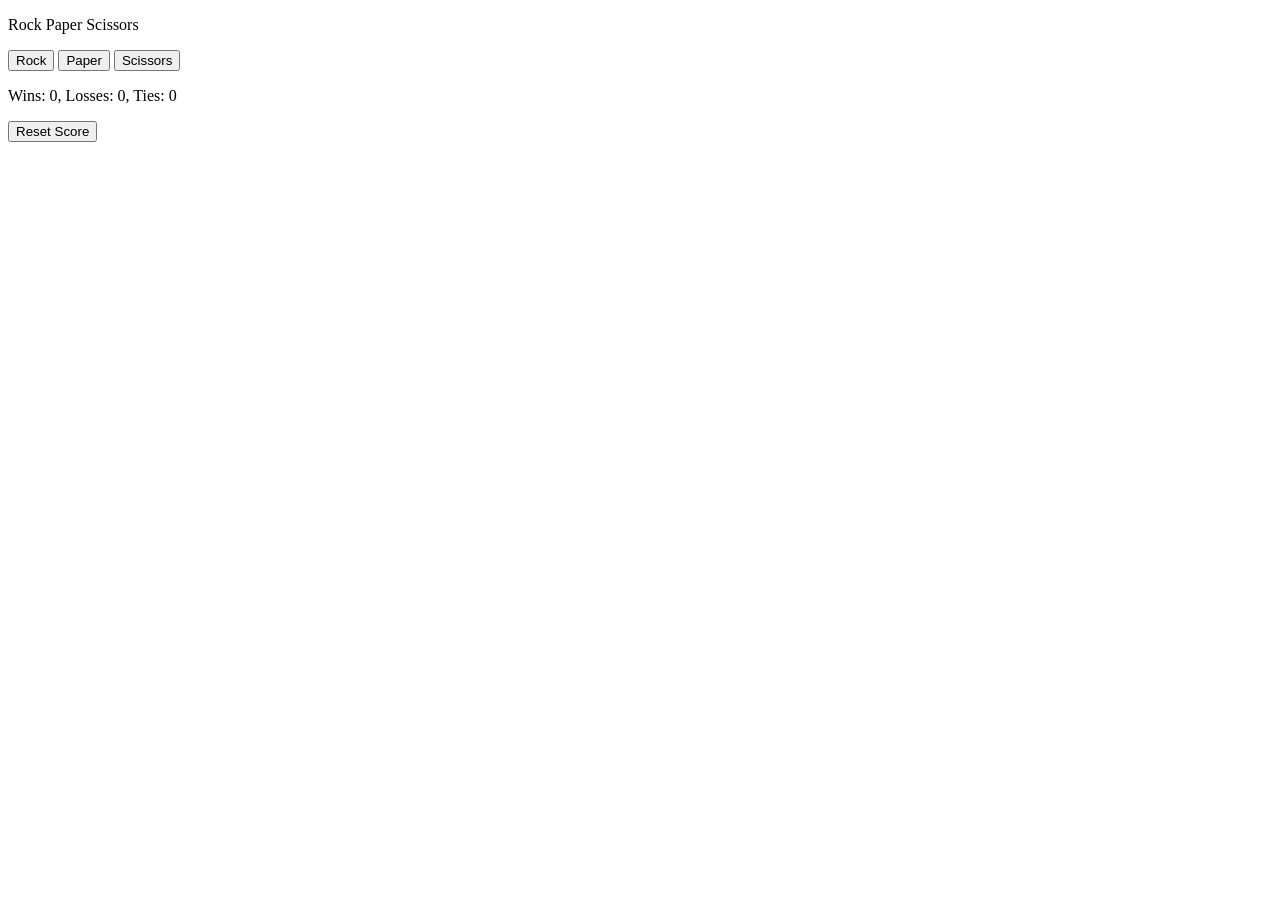
==== 09-rock-paper-scissors.html @ fed8b2ee "Add files via upload" ====
<!DOCTYPE html>
<html>
  <head>
    <title>Rock Paper Scissors</title>
  </head>
  <body>
    <p> Rock Paper Scissors</p>
    <button onclick="
      playGame('rock'); 
    ">Rock</button>

    <button onclick="
      playGame('paper');   
    ">Paper</button>

    <button onclick="
      playGame('scissors');
    ">Scissors</button>

    <p class="js-result"></p>
    <p class="js-moves"></p>
    <p class="js-score"></p>

    <button onclick="
    score.wins = 0;
    score.losses = 0;
    score.ties = 0;
    localStorage.removeItem('score');
    updateScoreElement();    
    ">Reset Score</button>

   <script>
    let score = JSON.parse(localStorage.getItem ('score')) ||  {
        wins: 0,
        losses: 0,
        ties: 0
      };

        updateScoreElement();
      /*

    if(!score) {
      score = {
        wins: 0,
        losses: 0,
        ties: 0
      };
    }
      */
    
    

    


    function playGame(playerMove) {
       const computerMove = pickComputerMove();
     let result = '';


     if (playerMove === 'scissors') {
        if (computerMove === 'rock') {
         result = 'You lose.';
     } else if (computerMove === 'paper') {
      result = 'You win.';
     } else if (computerMove === 'scissors') {
      result = 'Tie.';
     }

      
     }else if(playerMove === 'paper') {
       if (computerMove === 'rock') {
         result = 'You win.';
     } else if (computerMove === 'paper') {
      result = 'Tie.';
     } else if (computerMove === 'scissors') {
      result = 'You lose.';
     }
     

     }else if(playerMove === 'rock') {
       if (computerMove === 'rock') {
         result = 'Tie.';
     } else if (computerMove === 'paper') {
      result = 'You lose.';
     } else if (computerMove === 'scissors') {
      result = 'You win.';
     }
     }


     if (result === 'You win.') {
      score.wins += 1;
     } else if (result === 'You lose.') {
      score.losses += 1;
     }else if (result === 'Tie.') {
      score.ties += 1;
     }


     localStorage.setItem('score', JSON.stringify(score));

    
     
     updateScoreElement();

     document.querySelector('.js-result')
     .innerHTML = result;

     document.querySelector('.js-moves')
     .innerHTML = `You ${playerMove} - ${computerMove} Computer`;
    }

    function updateScoreElement(){
      document.querySelector('.js-score')
     .innerHTML = `Wins: ${score.wins}, Losses: ${score.losses}, Ties: ${score.ties}`;

    }

    function pickComputerMove() {
       const randomNumber = Math.random();


        let computerMove = '';

    
       if (randomNumber >= 0 && randomNumber < 1/3) {
       computerMove = 'rock';
     } else if (randomNumber >= 1/3 && randomNumber < 2/3) {
       computerMove = 'paper';
     } else if (randomNumber >= 2/3 && randomNumber < 1) {
       computerMove = 'scissors';
     }


     return computerMove;

    
    }

   
   

    </script>
  </body>
</html>
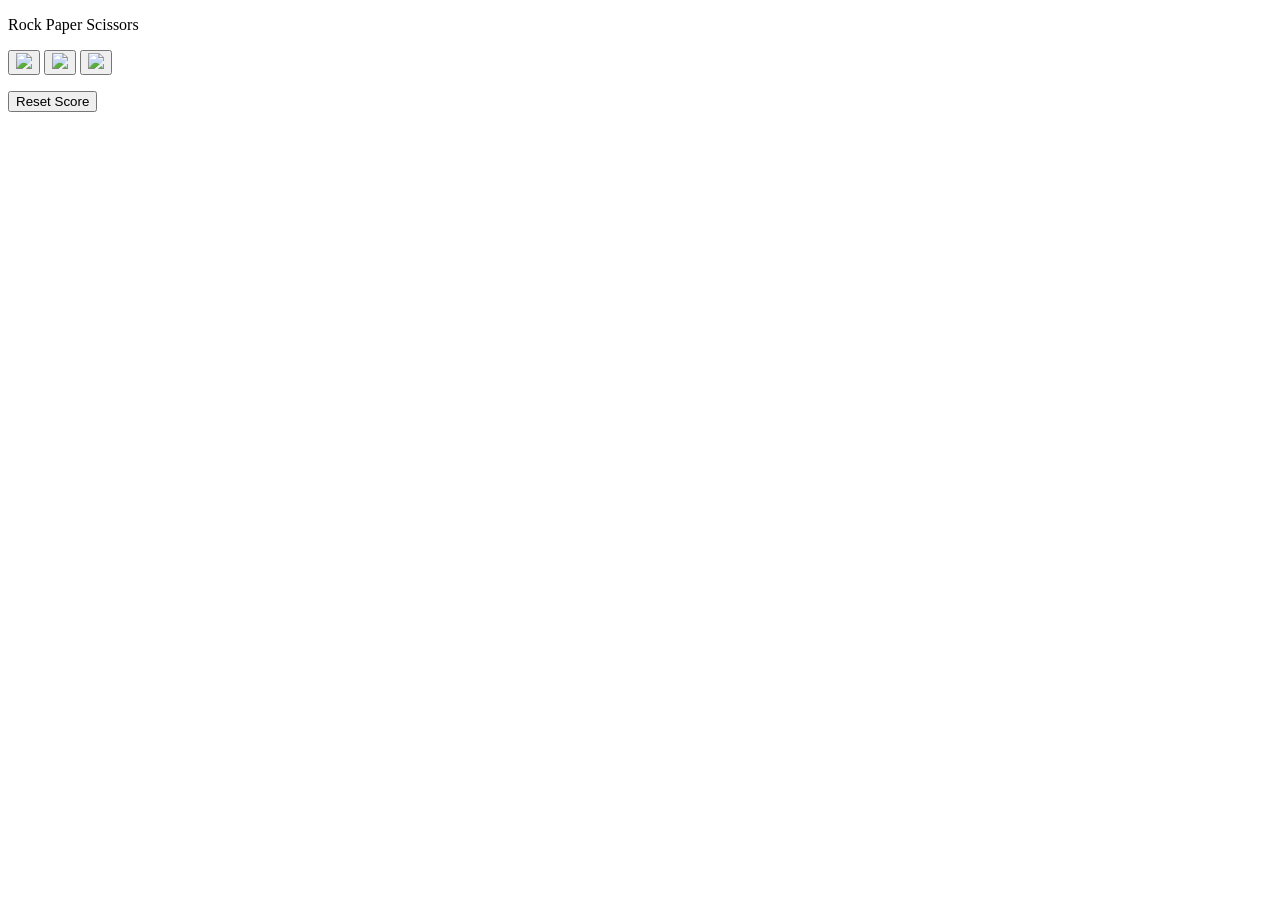
==== commit caf355c8: "Add files via upload" ====
--- a/09-rock-paper-scissors.html
+++ b/09-rock-paper-scissors.html
@@ -2,24 +2,31 @@
 <html>
   <head>
     <title>Rock Paper Scissors</title>
+    <link rel="stylesheet" href="styles/09-rock-paper-scissors.css">
   </head>
   <body>
-    <p> Rock Paper Scissors</p>
+    <p class="title"> Rock Paper Scissors</p>
     <button onclick="
       playGame('rock'); 
-    ">Rock</button>
+    " class="move-button">
+
+    <img src="images/rock-emoji.png" class="move-icon"></button>
 
     <button onclick="
       playGame('paper');   
-    ">Paper</button>
+    " class="move-button">
+
+    <img src="images/paper-emoji.png" class="move-icon"></button>
 
     <button onclick="
       playGame('scissors');
-    ">Scissors</button>
+    " class="move-button">
 
-    <p class="js-result"></p>
-    <p class="js-moves"></p>
-    <p class="js-score"></p>
+    <img src="images/scissors-emoji.png" class="move-icon"></button>
+
+    <p class="js-result result" ></p>
+    <p class="js-moves"></p>   
+    <p class="js-score score"></p>
 
     <button onclick="
     score.wins = 0;
@@ -27,121 +34,9 @@
     score.ties = 0;
     localStorage.removeItem('score');
     updateScoreElement();    
-    ">Reset Score</button>
+    " class="reset-score-button">Reset Score</button>
 
-   <script>
-    let score = JSON.parse(localStorage.getItem ('score')) ||  {
-        wins: 0,
-        losses: 0,
-        ties: 0
-      };
-
-        updateScoreElement();
-      /*
-
-    if(!score) {
-      score = {
-        wins: 0,
-        losses: 0,
-        ties: 0
-      };
-    }
-      */
-    
-    
-
-    
-
-
-    function playGame(playerMove) {
-       const computerMove = pickComputerMove();
-     let result = '';
-
-
-     if (playerMove === 'scissors') {
-        if (computerMove === 'rock') {
-         result = 'You lose.';
-     } else if (computerMove === 'paper') {
-      result = 'You win.';
-     } else if (computerMove === 'scissors') {
-      result = 'Tie.';
-     }
-
-      
-     }else if(playerMove === 'paper') {
-       if (computerMove === 'rock') {
-         result = 'You win.';
-     } else if (computerMove === 'paper') {
-      result = 'Tie.';
-     } else if (computerMove === 'scissors') {
-      result = 'You lose.';
-     }
-     
-
-     }else if(playerMove === 'rock') {
-       if (computerMove === 'rock') {
-         result = 'Tie.';
-     } else if (computerMove === 'paper') {
-      result = 'You lose.';
-     } else if (computerMove === 'scissors') {
-      result = 'You win.';
-     }
-     }
-
-
-     if (result === 'You win.') {
-      score.wins += 1;
-     } else if (result === 'You lose.') {
-      score.losses += 1;
-     }else if (result === 'Tie.') {
-      score.ties += 1;
-     }
-
-
-     localStorage.setItem('score', JSON.stringify(score));
-
-    
-     
-     updateScoreElement();
-
-     document.querySelector('.js-result')
-     .innerHTML = result;
-
-     document.querySelector('.js-moves')
-     .innerHTML = `You ${playerMove} - ${computerMove} Computer`;
-    }
-
-    function updateScoreElement(){
-      document.querySelector('.js-score')
-     .innerHTML = `Wins: ${score.wins}, Losses: ${score.losses}, Ties: ${score.ties}`;
-
-    }
-
-    function pickComputerMove() {
-       const randomNumber = Math.random();
-
-
-        let computerMove = '';
-
-    
-       if (randomNumber >= 0 && randomNumber < 1/3) {
-       computerMove = 'rock';
-     } else if (randomNumber >= 1/3 && randomNumber < 2/3) {
-       computerMove = 'paper';
-     } else if (randomNumber >= 2/3 && randomNumber < 1) {
-       computerMove = 'scissors';
-     }
-
-
-     return computerMove;
-
-    
-    }
-
-   
-   
-
-    </script>
+   <script src="scripts/09-rock-paper-scissor.js"></script>
   </body>
 </html>
 
